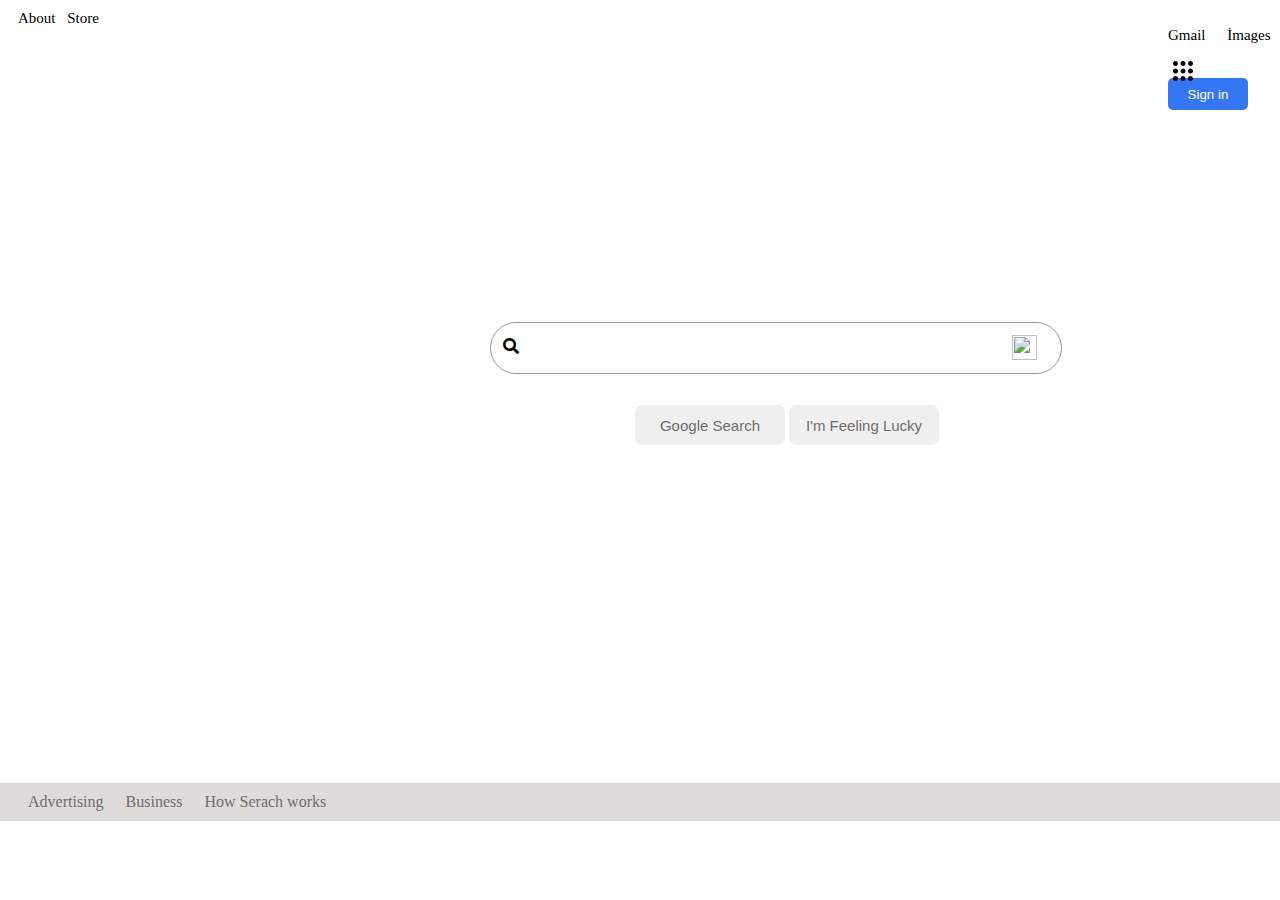
==== Homework-2/index.html @ 08289c72 "Homework-2" ====
<!DOCTYPE html>
<html lang="en">

<head>
    <meta charset="UTF-8">
    <meta http-equiv="X-UA-Compatible" content="IE=edge">
    <meta name="viewport" content="width=device-width, initial-scale=1.0">
    <link rel="stylesheet" href="https://cdnjs.cloudflare.com/ajax/libs/font-awesome/5.15.3/css/all.min.css">
    <link rel="stylesheet" href="style.css">
    <title>Document</title>
</head>

<body>
    <header>
        <div id="header">
            <div id="left">
                <div class="header-title"><a href="">About</a></div>
                <div class="header-title"><a href="">Store</a></div>
            </div>
            <div id="rigth">
                <div class="header-title"><a href="">Gmail</a></div>
                <div class="header-title"><a href="">İmages</a></div>
                <div class="header-title square">
                    <a href="">
                        <svg class="gb_Ve" focusable="false" viewBox="0 0 24 24">

                            <path
                                d="M6,8c1.1,0 2,-0.9 2,-2s-0.9,-2 -2,-2 -2,0.9 -2,2 0.9,2 2,2zM12,20c1.1,0 2,-0.9 2,-2s-0.9,-2 -2,-2 -2,0.9 -2,2 0.9,2 2,2zM6,20c1.1,0 2,-0.9 2,-2s-0.9,-2 -2,-2 -2,0.9 -2,2 0.9,2 2,2zM6,14c1.1,0 2,-0.9 2,-2s-0.9,-2 -2,-2 -2,0.9 -2,2 0.9,2 2,2zM12,14c1.1,0 2,-0.9 2,-2s-0.9,-2 -2,-2 -2,0.9 -2,2 0.9,2 2,2zM16,6c0,1.1 0.9,2 2,2s2,-0.9 2,-2 -0.9,-2 -2,-2 -2,0.9 -2,2zM12,8c1.1,0 2,-0.9 2,-2s-0.9,-2 -2,-2 -2,0.9 -2,2 0.9,2 2,2zM18,14c1.1,0 2,-0.9 2,-2s-0.9,-2 -2,-2 -2,0.9 -2,2 0.9,2 2,2zM18,20c1.1,0 2,-0.9 2,-2s-0.9,-2 -2,-2 -2,0.9 -2,2 0.9,2 2,2z">
                            </path>
                        </svg>
                    </a>
                </div>
                <div class="header-title">
                    <button>
                        Sign in
                    </button>
                </div>
            </div>
        </div>
    </header>
    <main>
        <div id="content">
            <div id="logo">
                <img src="C:\Users\YAVUZ İMER\Desktop\Patika-CSS\Homework-2\images\logo.png" alt="">
            </div>
            <div id="text-field">
                <div id="search">
                    <i class="fas fa-search"></i>
                </div>
                <div id="textbox">
                    <input type="text">
                </div>
                <div id="microphone">
                    <img src="C:\Users\YAVUZ İMER\Desktop\Patika-CSS\Homework-2\images\voicelogo.png" alt="">
                </div>
            </div>
            <div id="button-field">
                <button>Google Search</button>
                <button>I'm Feeling Lucky</button>
            </div>
        </div>
    </main>
    <footer>
        <div id="footer-field">
            <div id="footer-rigth">
               <div class="footer-title"><a href="">Advertising</a></div>
               <div class="footer-title"><a href="">Business</a></div>
               <div class="footer-title"><a href="">How Serach works</a></div>
            </div>
            <div id="footer-left">
                <div class="footer-title"><a href="">Privacy</a></div>
                <div class="footer-title"><a href="">Terms</a></div>
                <div class="footer-title"><a href="">Settings</a></div>
            </div>
        </div>
    </footer>
</body>

</html>
---- Homework-2/style.css ----
body{
    list-style: none;
    text-decoration: none;
    background-color: white;
    margin: 0;
    padding: 0;
}
#header{
    width: 100%;
    height: auto;
    margin-top: 10px;
    font-size: 15px;
}
.gb_Ve{
    width: 30px;
    height: 30px;
}
.header-title{
    display: inline-block;
}
#rigth, #left{
    display: inline-block;
}
#left{
    position: relative;
    left: 10px;
}
#left>.header-title{
    margin-left: 8px;
}
#left>.header-title>a{
    color: black;
    text-decoration: none;
}
#rigth{    
    margin-left: 1150px;
}
#rigth>.header-title{
    margin-left: 18px;
}
#rigth>.header-title>a{
    color: black;
    text-decoration: none;
}
.square{
    position: relative;
    top: 12px;
}
#rigth>.header-title>button{
    width: 80px;
    height: 32px;
    color: white;
    background-color: #3776f3;
    border-radius: 5px;
    overflow: hidden;
    outline: none;
    border: 0;
}
#left>.header-title>a:hover , #rigth>.header-title>a:hover{
    text-decoration: underline;
}
#content{
    width:700px;
    height: 250px;
    position: relative;
    top: 100px;
    margin: 80px 0 0 480px;
}
#logo{
    position: relative;
    left: 170px;
}
#text-field{
    width: 570px;
    height: 50px;
    border-radius: 100px;
    background-color: white;
    position: relative;
    left: 10px;
    border: 1px solid rgb(156, 151, 151);
    top: 14px;
}
#search{
    margin-top: 15px;
    margin-left: 12px;
    display: inline-block;
}
#textbox{
    display: inline-block;
    width: 480px;
}
#textbox>input{
    width: 480px;
    outline: 0;
    border: 0;
}
#microphone{
    display: inline-block;
}
#microphone>img{
    width: 25px;
    height: 25px;
   position: relative;
   top: 8px;
   left: 5px;
}
#button-field{
    position: relative;
    top: 45px;
    left:155px;
    width: 310px;
    height: 100px;
}
#button-field>button{
    width: 150px;
    height: 40px;
    border-radius: 8px;
    outline: 0;
    font-size: 15px;
    border: 0;
    color: rgb(112, 108, 108);
}
#button-field>button:hover{
   cursor: pointer;
}
#footer-field{
    width: 100%;
    height: 38px;
    background-color: rgb(223, 219, 219);
    margin-top: 343px;
}
#footer-rigth,#footer-left{
    display: inline-block;
    position: relative;
    top: 10px;
}
#footer-rigth{
    left: 10px;
}
#footer-left{
    left:980px;
}
#footer-rigth a,#footer-left a{
    color: rgb(112, 108, 108);
    text-decoration: none;
}
#footer-rigth a:hover,#footer-left a:hover{
    text-decoration: underline;
}
.footer-title{
    display: inline-block;
    margin-left: 18px;
}
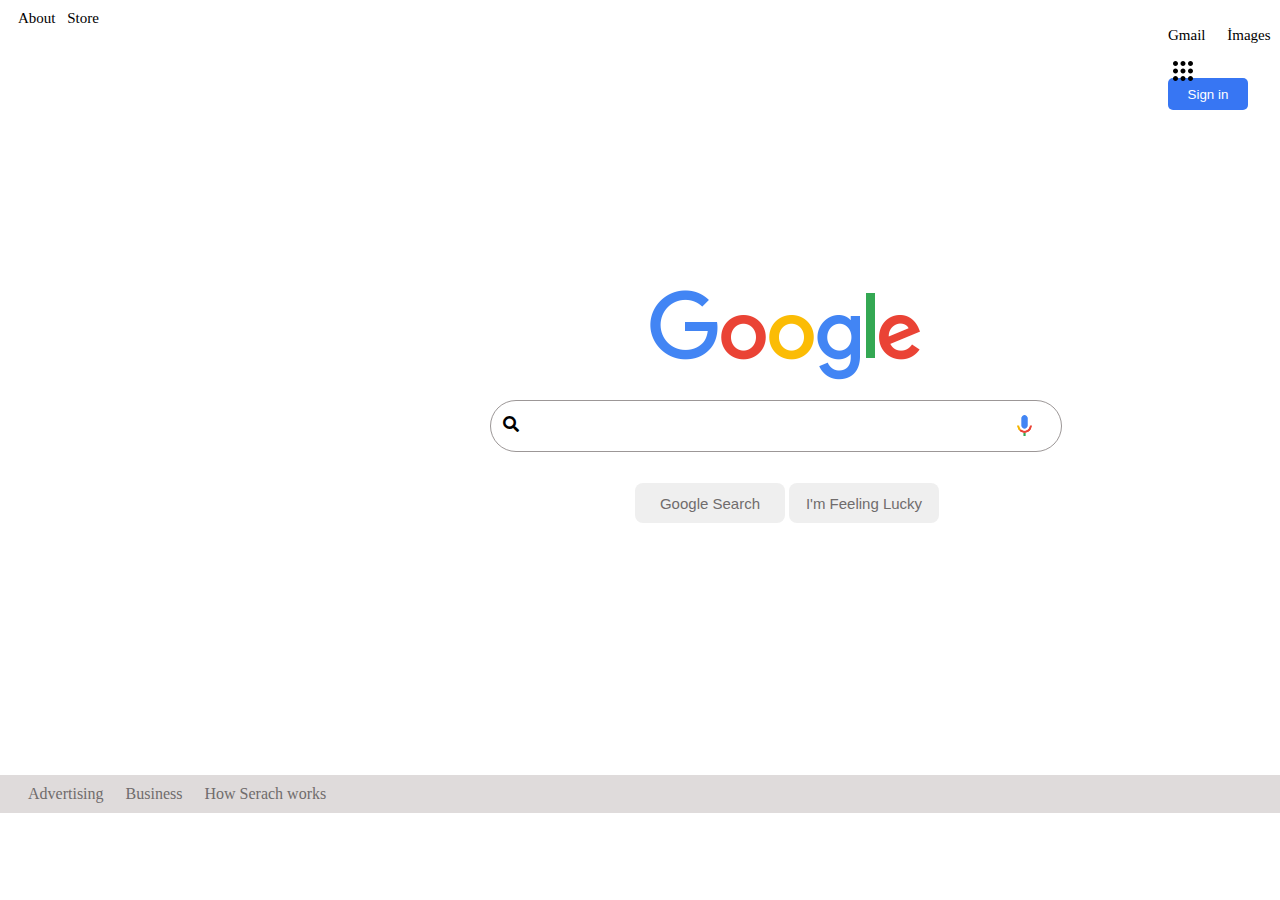
==== commit c9dec2e8: "homework-2" ====
--- a/Homework-2/index.html
+++ b/Homework-2/index.html
@@ -41,7 +41,7 @@
     <main>
         <div id="content">
             <div id="logo">
-                <img src="C:\Users\YAVUZ İMER\Desktop\Patika-CSS\Homework-2\images\logo.png" alt="">
+                <img src=".\images\logo.png" alt="">
             </div>
             <div id="text-field">
                 <div id="search">
@@ -51,7 +51,7 @@
                     <input type="text">
                 </div>
                 <div id="microphone">
-                    <img src="C:\Users\YAVUZ İMER\Desktop\Patika-CSS\Homework-2\images\voicelogo.png" alt="">
+                    <img src=".\images\voicelogo.png" alt="">
                 </div>
             </div>
             <div id="button-field">
--- a/Homework-2/style.css
+++ b/Homework-2/style.css
@@ -4,6 +4,7 @@
     background-color: white;
     margin: 0;
     padding: 0;
+    overflow-y: hidden;
 }
 #header{
     width: 100%;
@@ -127,7 +128,7 @@
     width: 100%;
     height: 38px;
     background-color: rgb(223, 219, 219);
-    margin-top: 343px;
+    margin-top: 335px;
 }
 #footer-rigth,#footer-left{
     display: inline-block;
